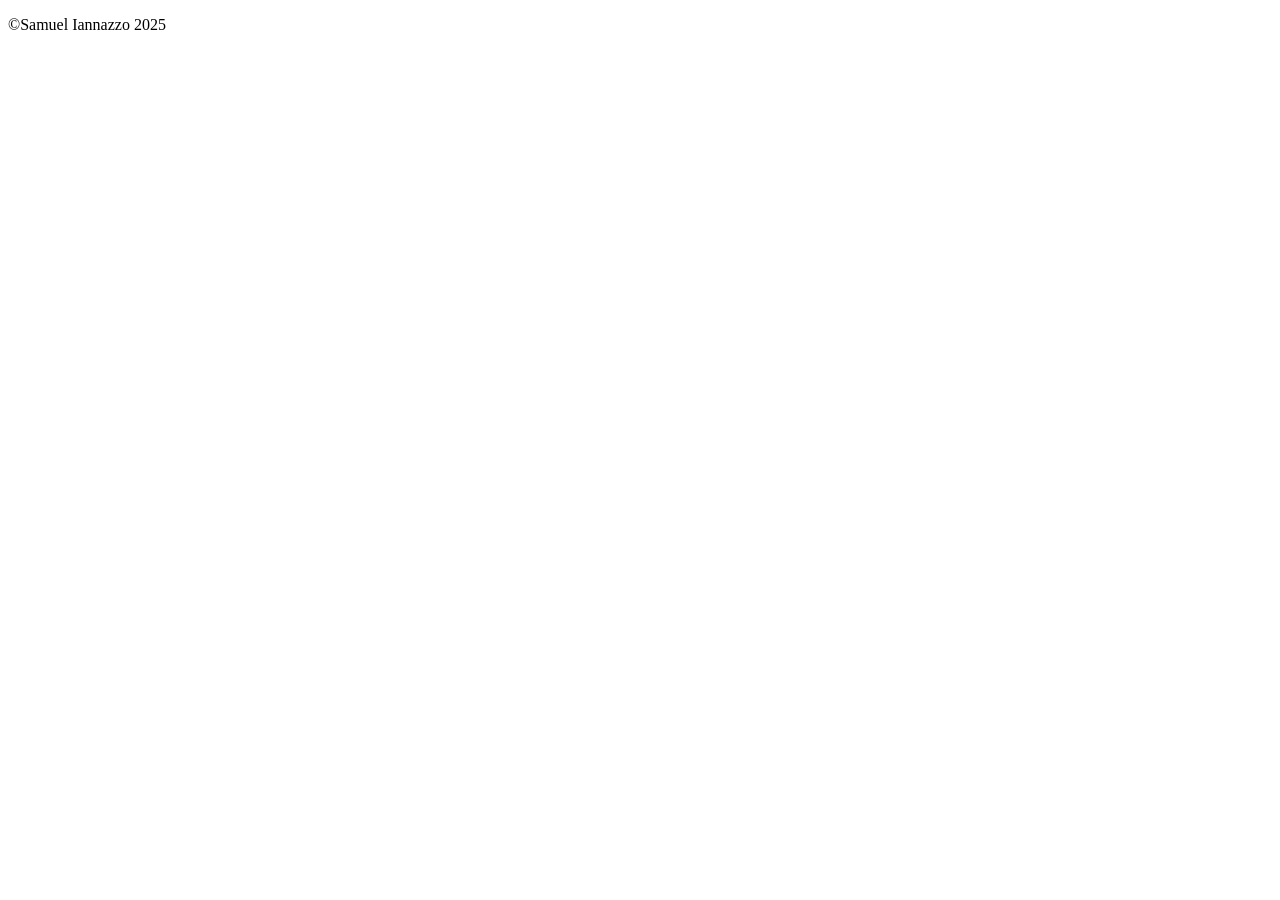
==== about.html @ f8d5788c "added about.html file / added basic html / header main footer / added copyright to footer / added li" ====
<!DOCTYPE html>
<html lang="en">
<head>
    <meta charset="UTF-8">
    <meta name="viewport" content="width=device-width, initial-scale=1.0">
    <title>About</title>
    <link rel="stylesheet" href="main.css">
</head>
<body>
    <header></header>
    <main></main>
    <footer>
        <p>&copy;Samuel Iannazzo 2025</p>
    </footer>
</body>
</html>
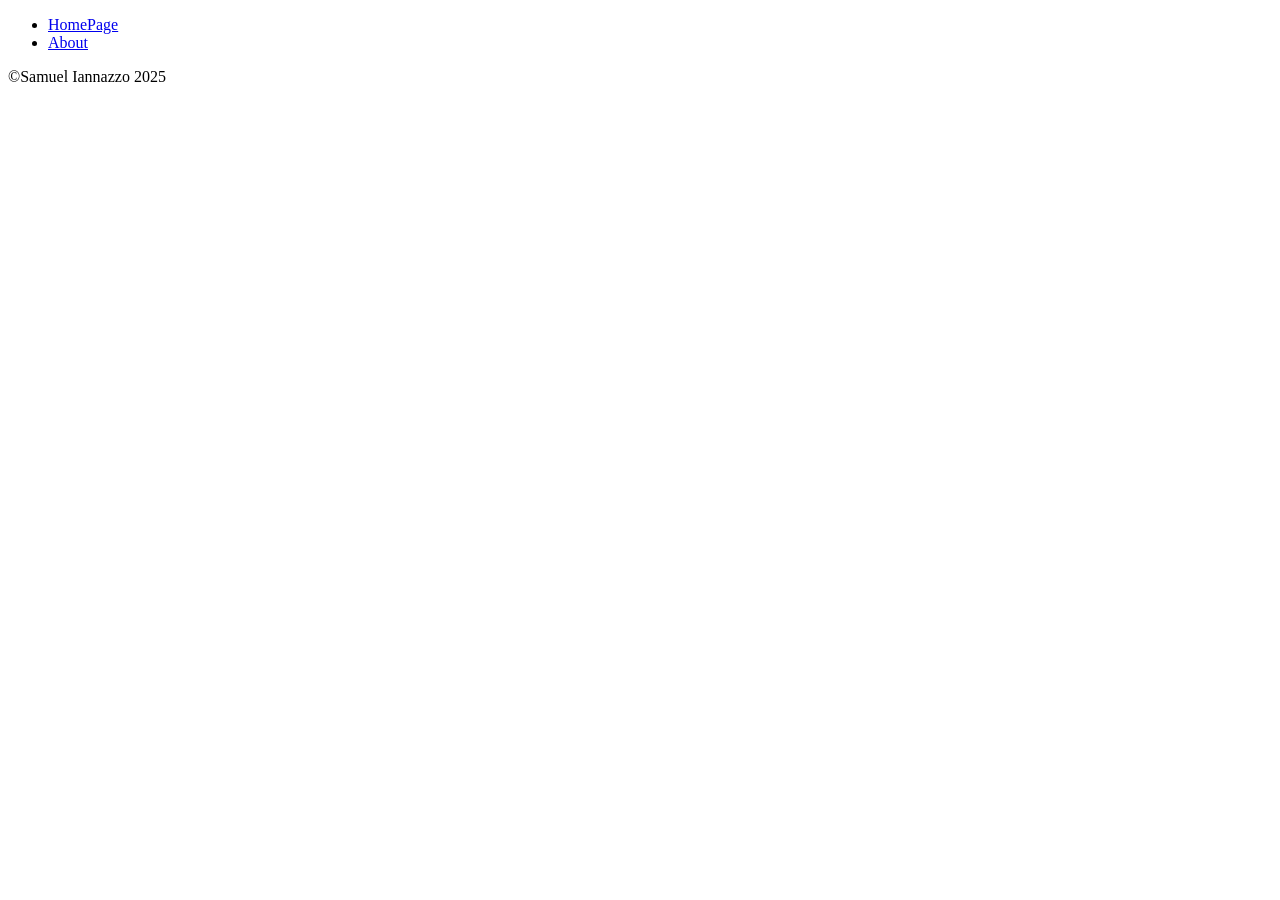
==== commit 41cd69c8: "added nav to header, links to about page and home page" ====
--- a/about.html
+++ b/about.html
@@ -7,7 +7,14 @@
     <link rel="stylesheet" href="main.css">
 </head>
 <body>
-    <header></header>
+    <header>
+        <nav>
+            <ul>
+                <li><a href="index.html">HomePage</a></li>
+                <li><a href="about.html">About</a></li>
+            </ul>
+        </nav>
+    </header>
     <main></main>
     <footer>
         <p>&copy;Samuel Iannazzo 2025</p>
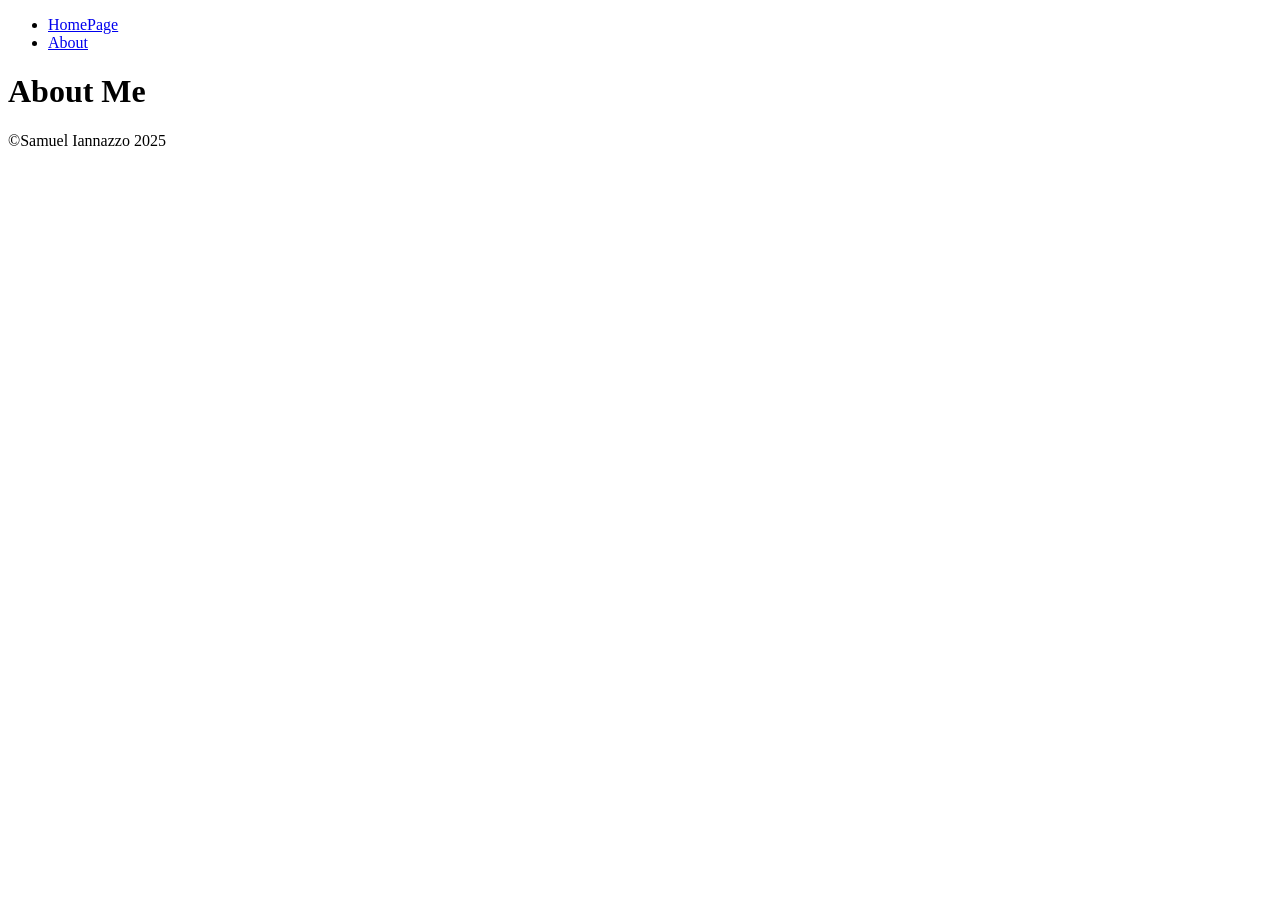
==== commit e21240cf: "added h1 to about.html / added folder for photos" ====
--- a/about.html
+++ b/about.html
@@ -15,7 +15,10 @@
             </ul>
         </nav>
     </header>
-    <main></main>
+    <main>
+        <h1>About Me</h1>
+        
+    </main>
     <footer>
         <p>&copy;Samuel Iannazzo 2025</p>
     </footer>
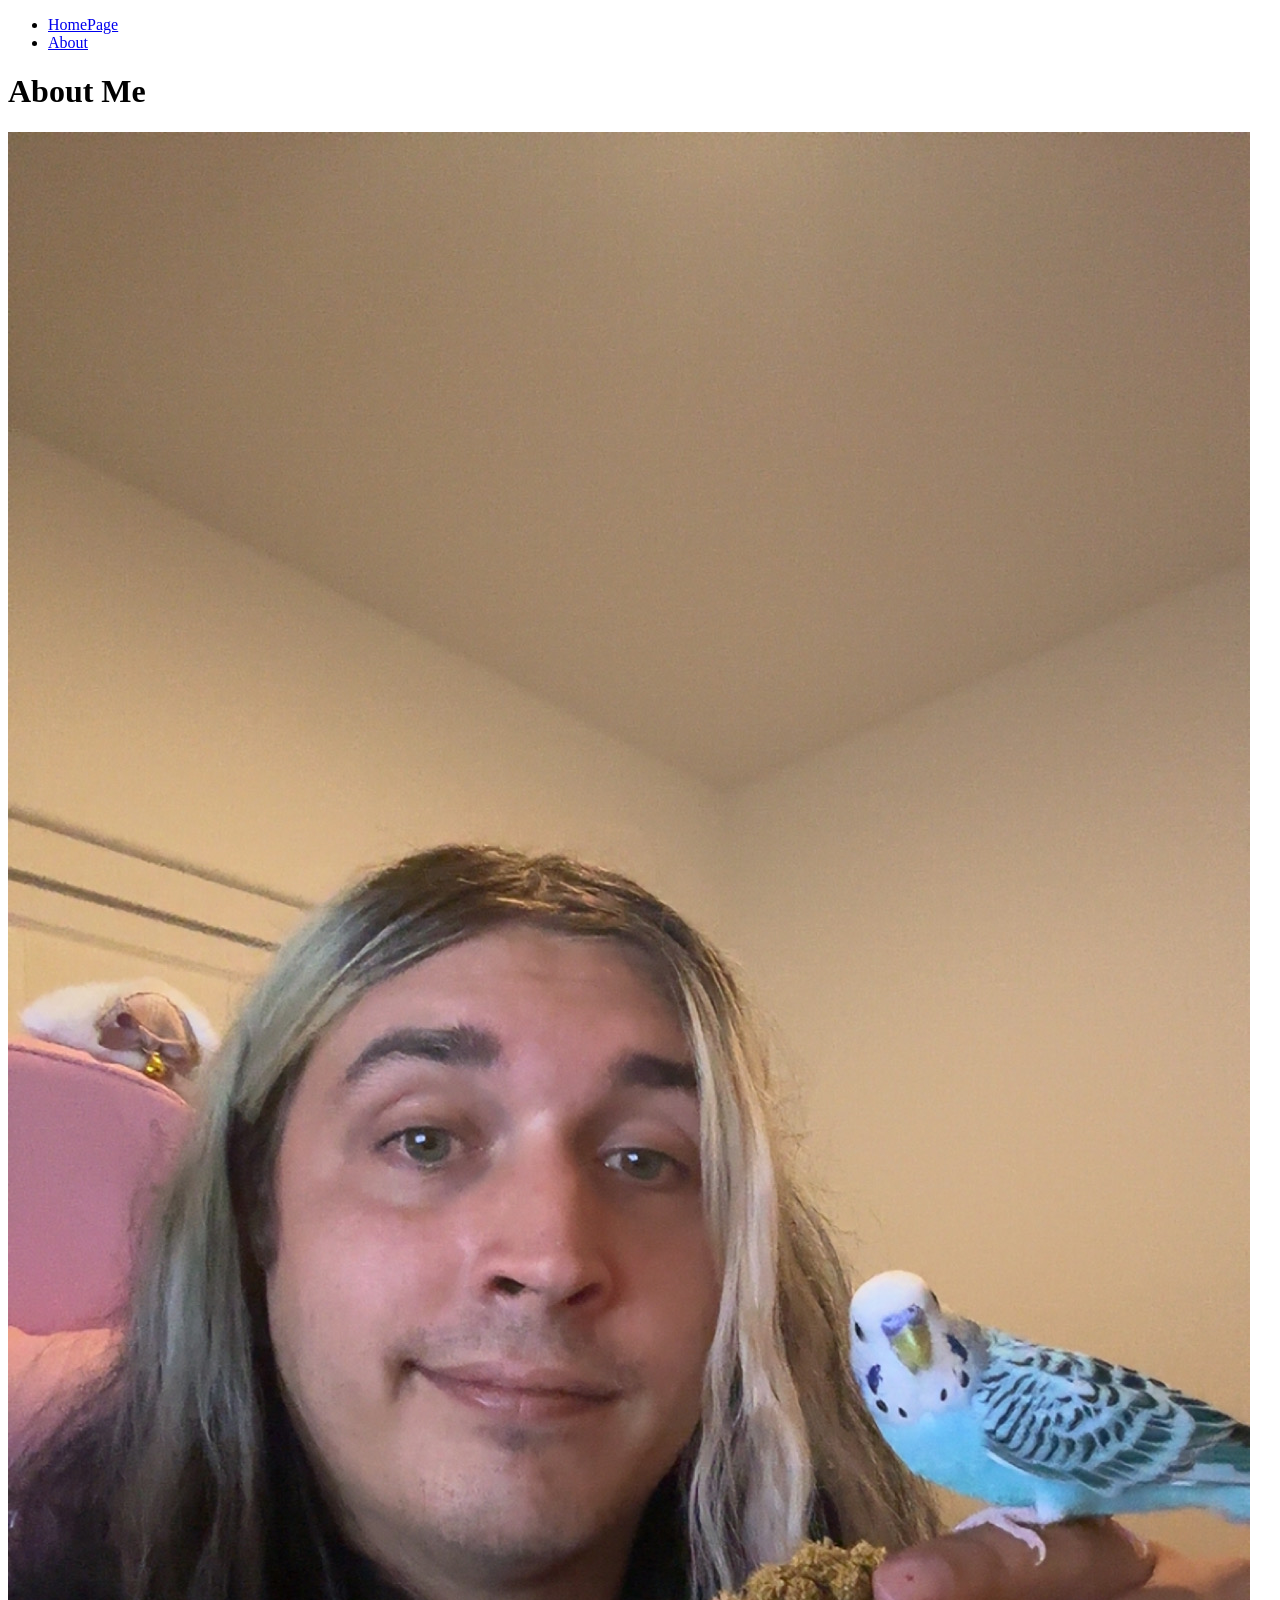
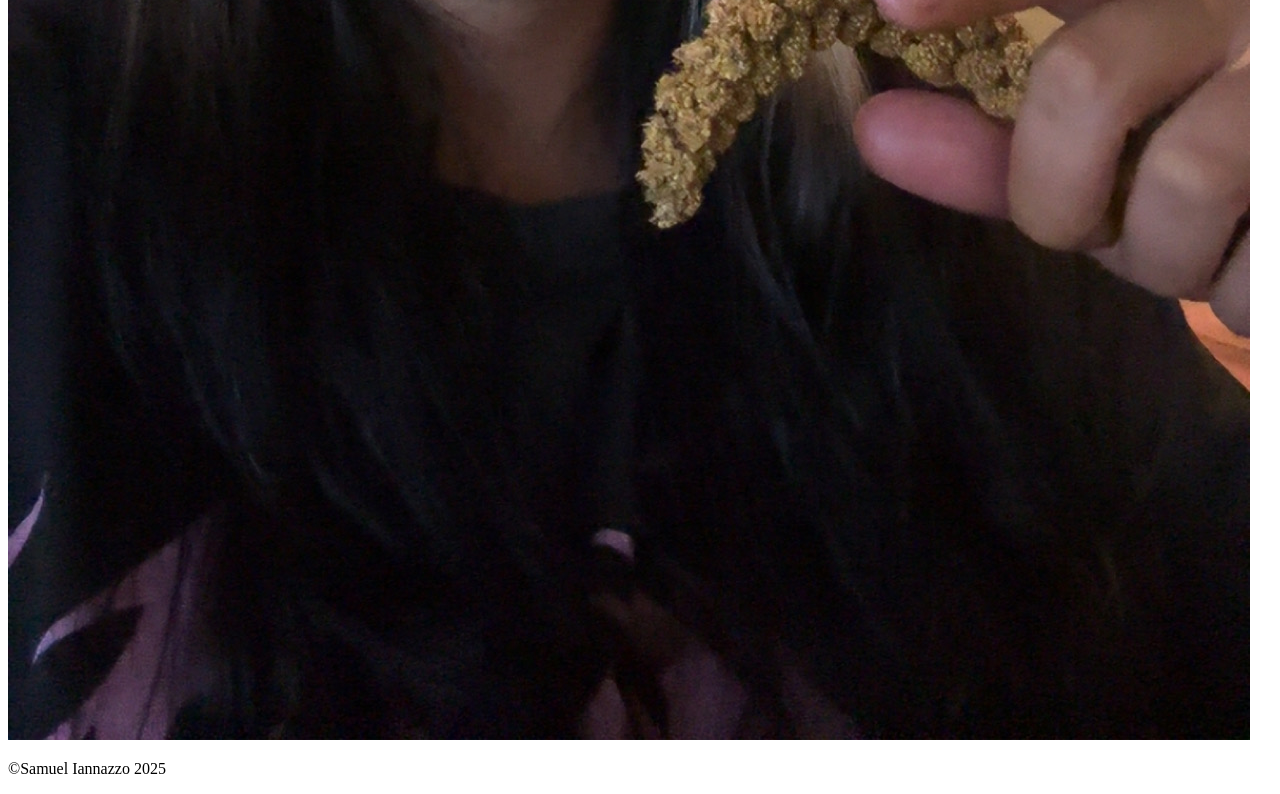
==== commit 530f7817: "added photo album / photo to about.html" ====
--- a/about.html
+++ b/about.html
@@ -17,7 +17,9 @@
     </header>
     <main>
         <h1>About Me</h1>
-        
+        <div>
+            <img src="photos/selfie.jpeg" alt="picture of samuel iannazzo holding parakeet">
+        </div>
     </main>
     <footer>
         <p>&copy;Samuel Iannazzo 2025</p>
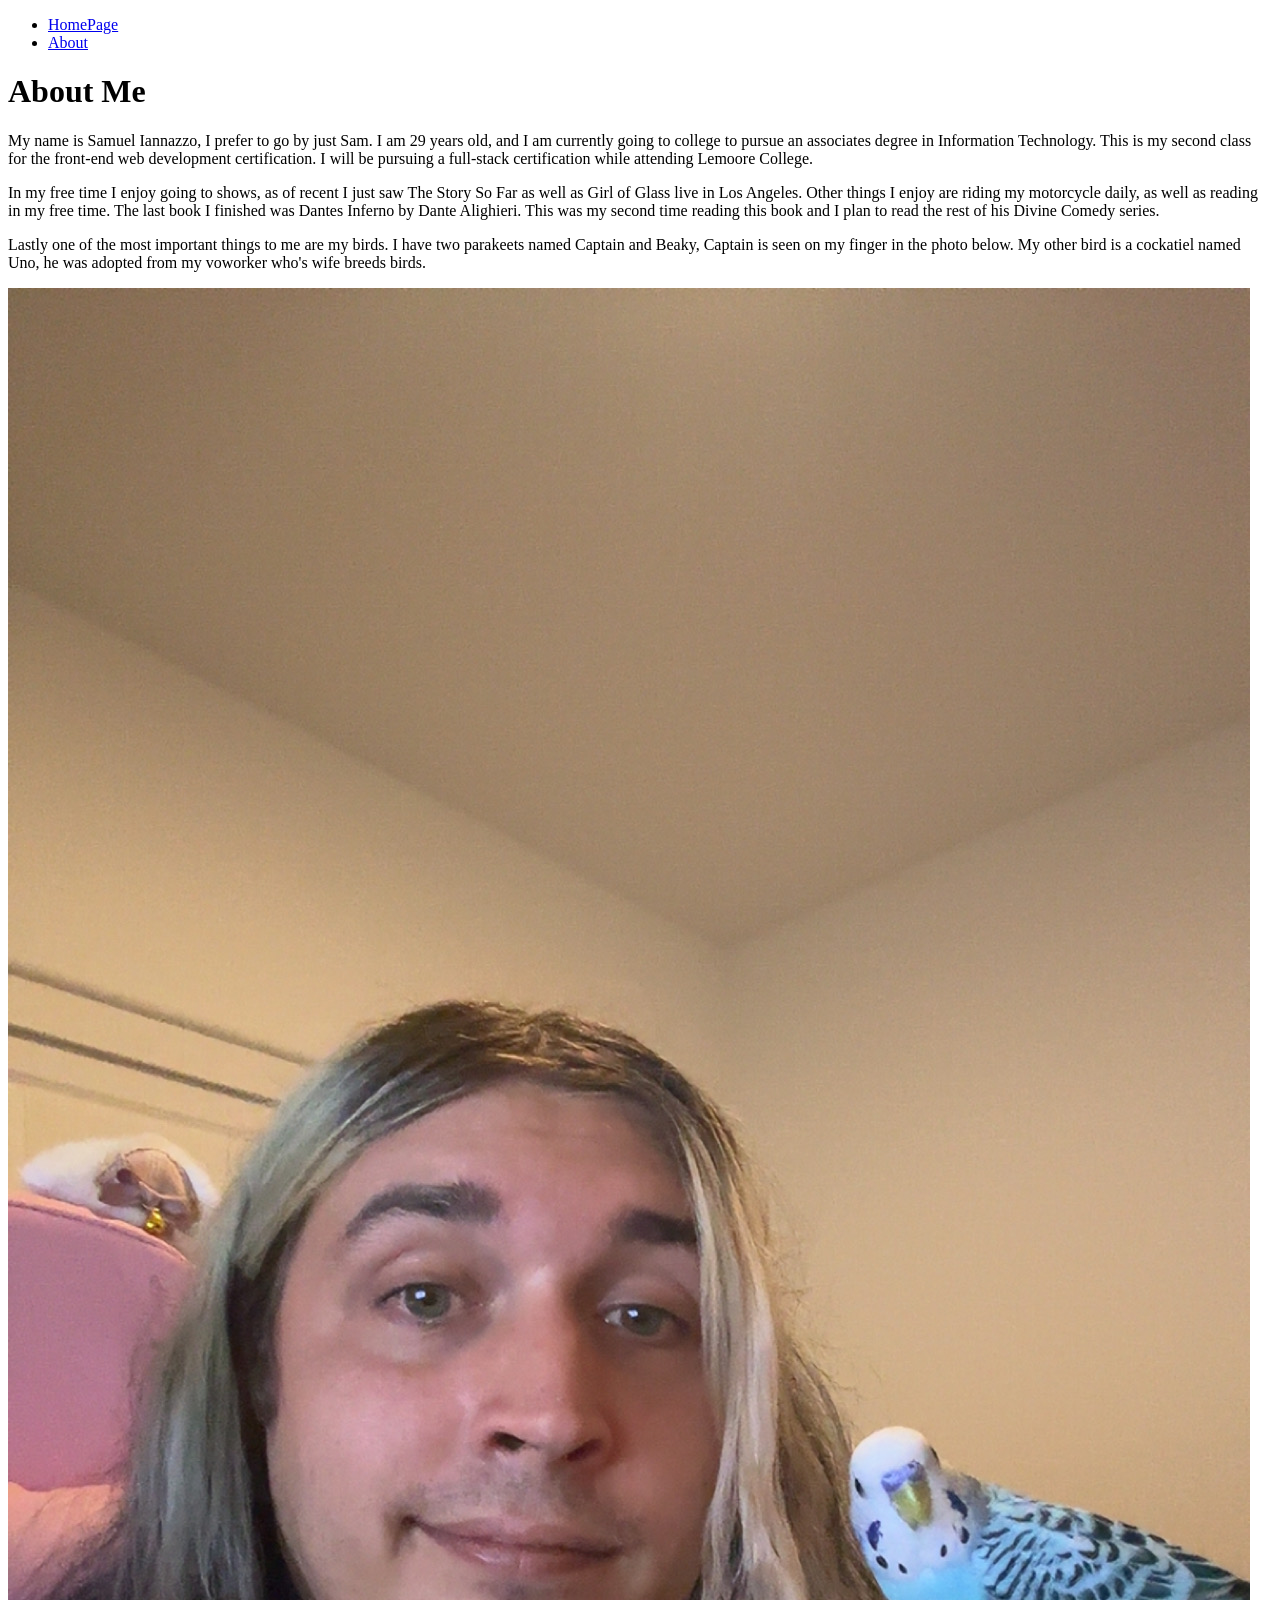
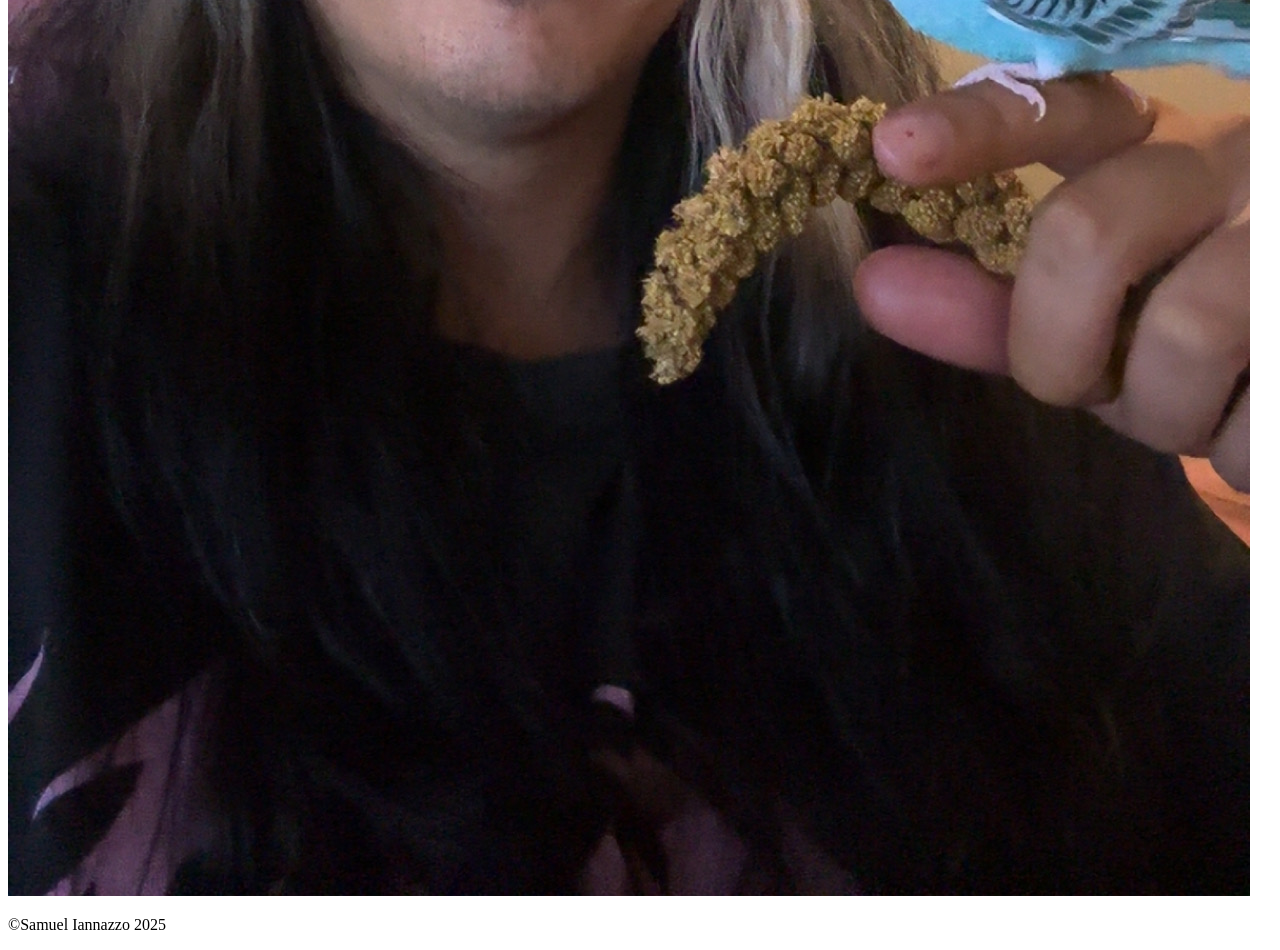
==== commit f86cce92: "added section including 3 p elements / added div with img sourced / wrote 3 sentences about myself" ====
--- a/about.html
+++ b/about.html
@@ -17,6 +17,22 @@
     </header>
     <main>
         <h1>About Me</h1>
+        <section>
+            <p>
+                My name is Samuel Iannazzo, I prefer to go by just Sam. I am 29 years old, and I am currently going to college to pursue an associates degree
+                in Information Technology. This is my second class for the front-end web development certification. I will be pursuing a full-stack certification
+                while attending Lemoore College.
+            </p>
+            <p>
+                In my free time I enjoy going to shows, as of recent I just saw The Story So Far as well as Girl of Glass live in Los Angeles. Other things I enjoy
+                are riding my motorcycle daily, as well as reading in my free time. The last book I finished was Dantes Inferno by Dante Alighieri. This was my second
+                time reading this book and I plan to read the rest of his Divine Comedy series.
+            </p>
+            <p>
+                Lastly one of the most important things to me are my birds. I have two parakeets named Captain and Beaky, Captain is seen on my finger in the photo below.
+                My other bird is a cockatiel named Uno, he was adopted from my voworker who's wife breeds birds.
+            </p>
+        </section>
         <div>
             <img src="photos/selfie.jpeg" alt="picture of samuel iannazzo holding parakeet">
         </div>
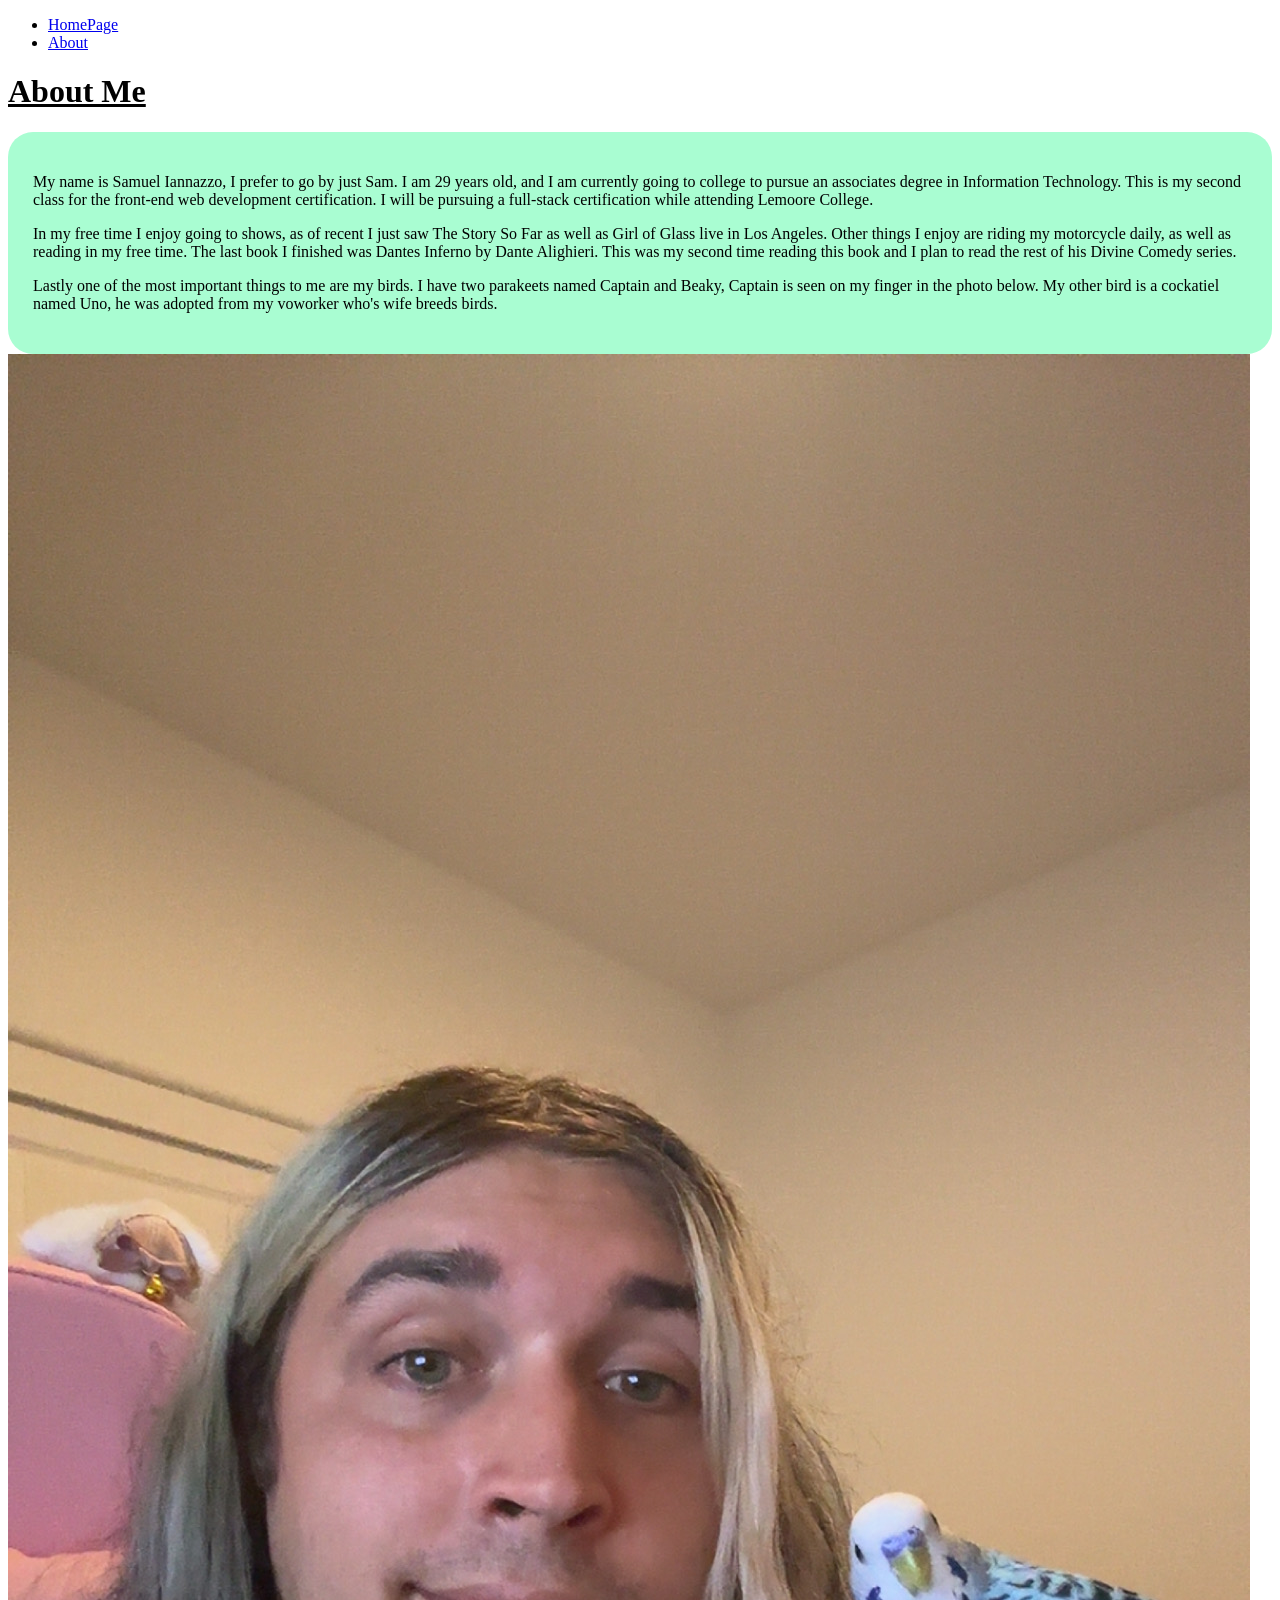
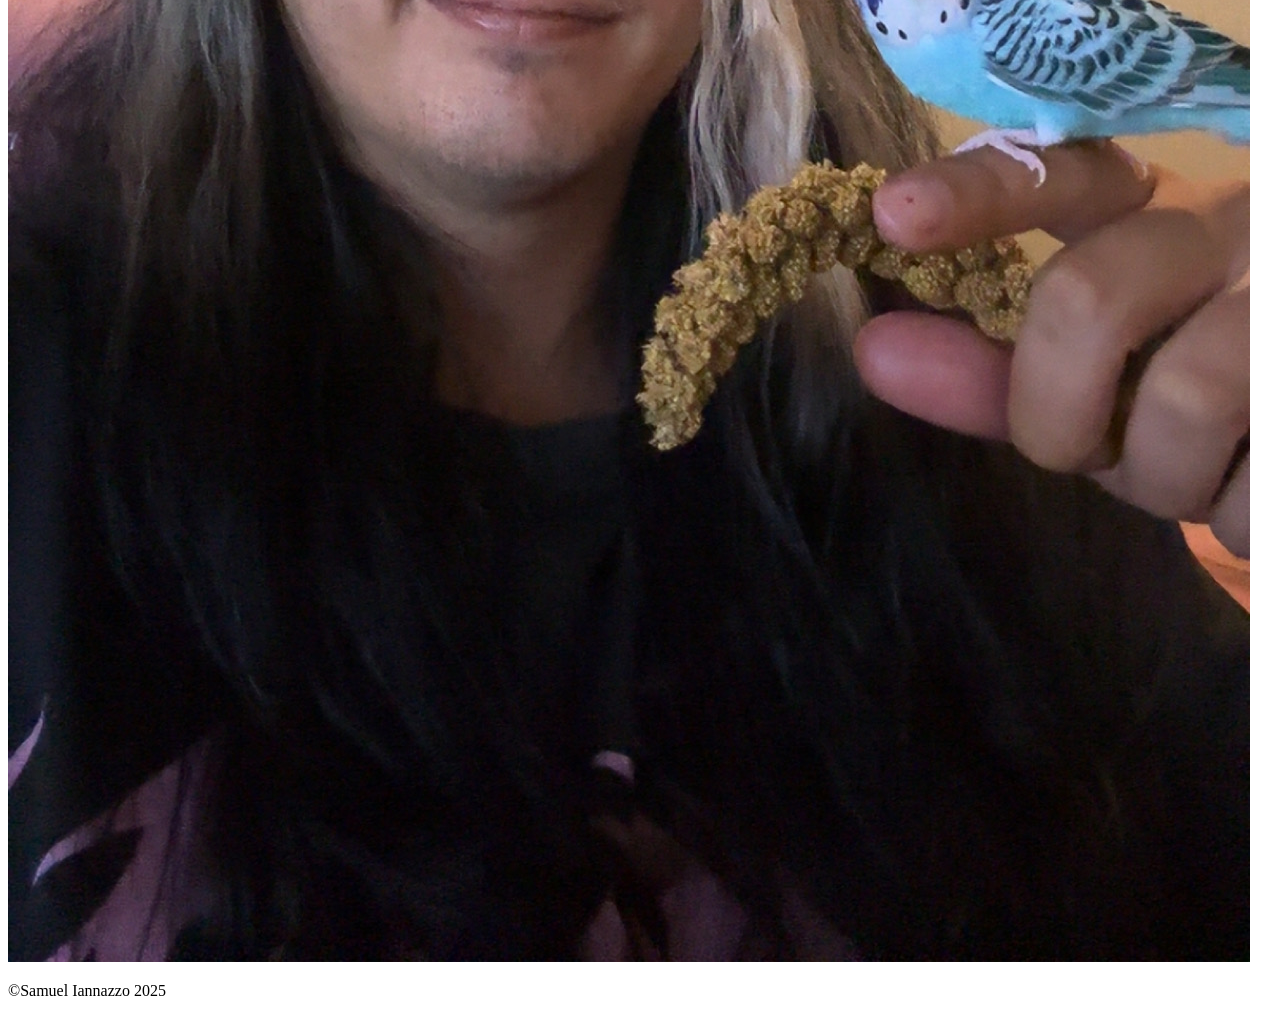
==== commit a883397d: "added h1 css decoration / added class selector  / added background color and border radius" ====
--- a/about.html
+++ b/about.html
@@ -17,7 +17,7 @@
     </header>
     <main>
         <h1>About Me</h1>
-        <section>
+        <section class="style1">
             <p>
                 My name is Samuel Iannazzo, I prefer to go by just Sam. I am 29 years old, and I am currently going to college to pursue an associates degree
                 in Information Technology. This is my second class for the front-end web development certification. I will be pursuing a full-stack certification
--- a/main.css
+++ b/main.css
@@ -0,0 +1,9 @@
+h1 {
+    text-decoration: underline;
+}
+.style1 {
+    background-color: rgb(169, 253, 210); /*changes background color to seagreen*/
+    padding: 25px;
+    border-radius: 25px; /*Rounds out border of class element*/
+    border-color: rgb(11, 107, 54);
+}
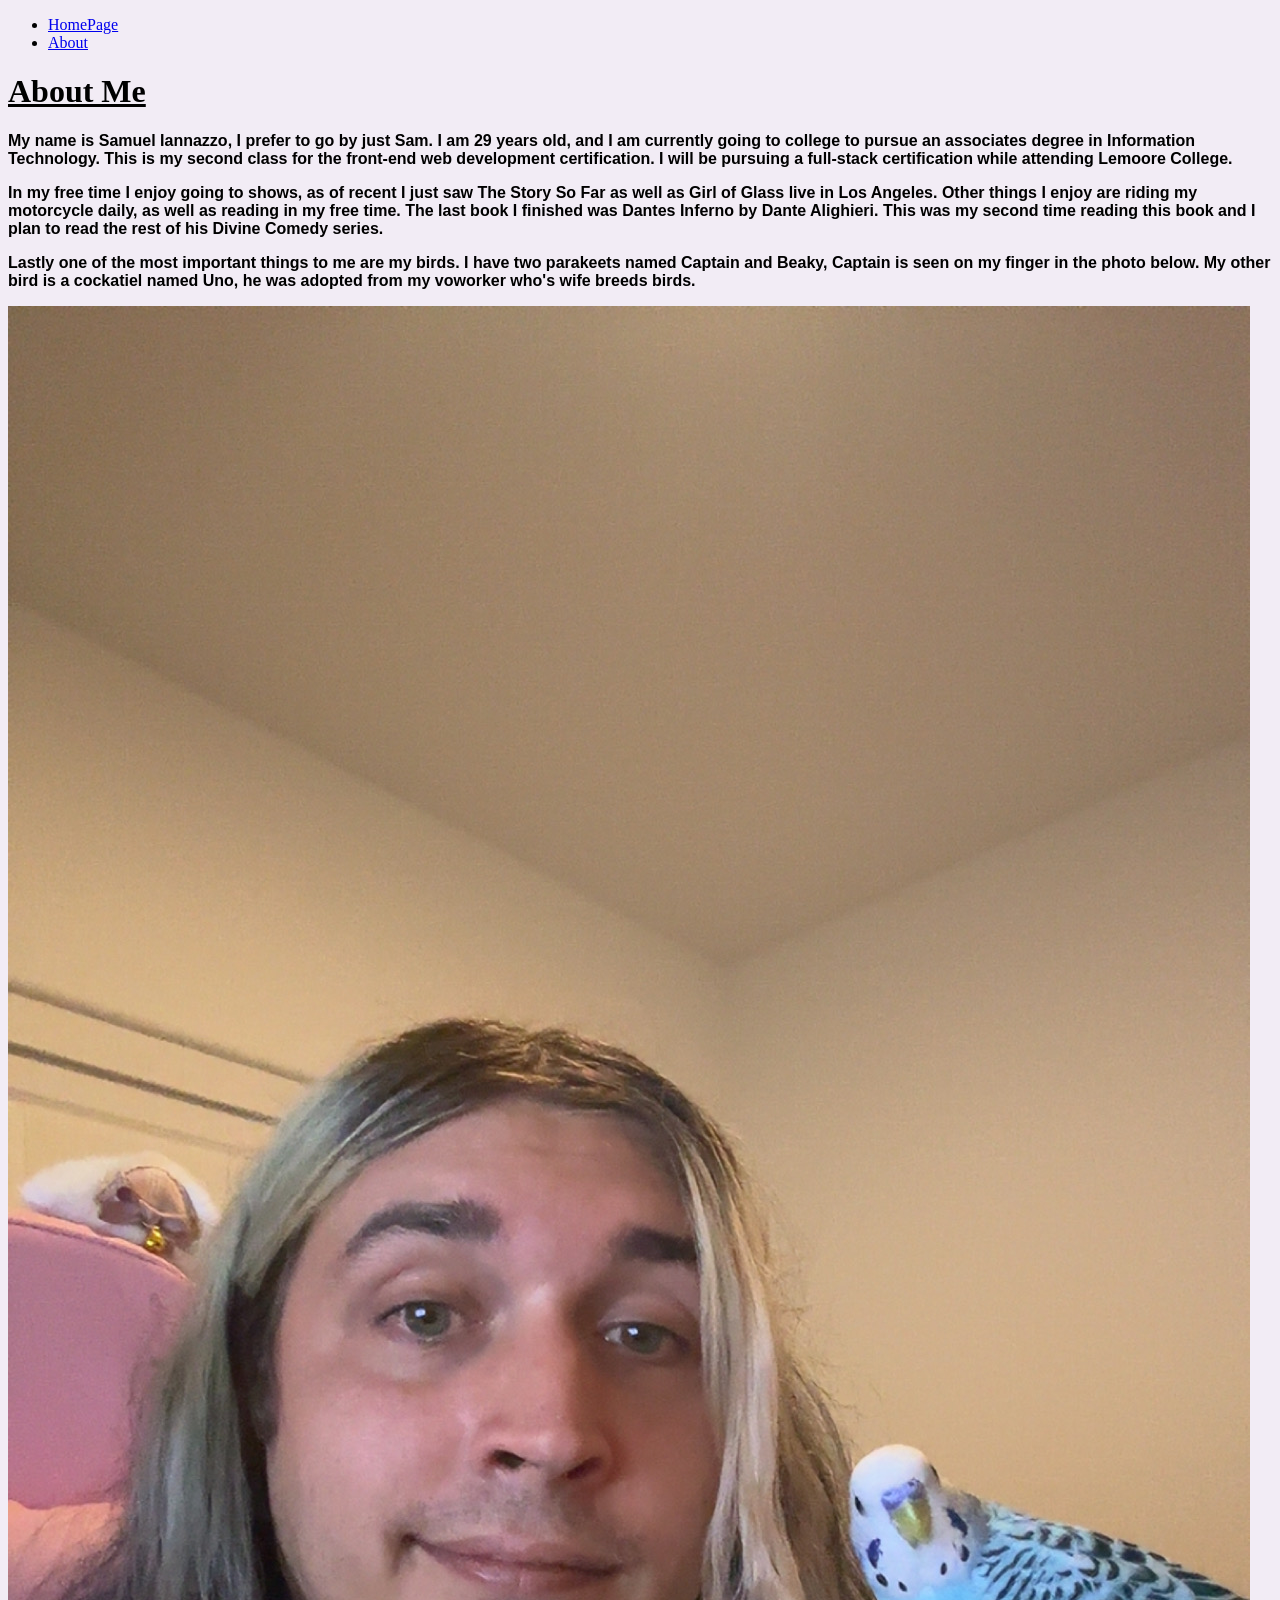
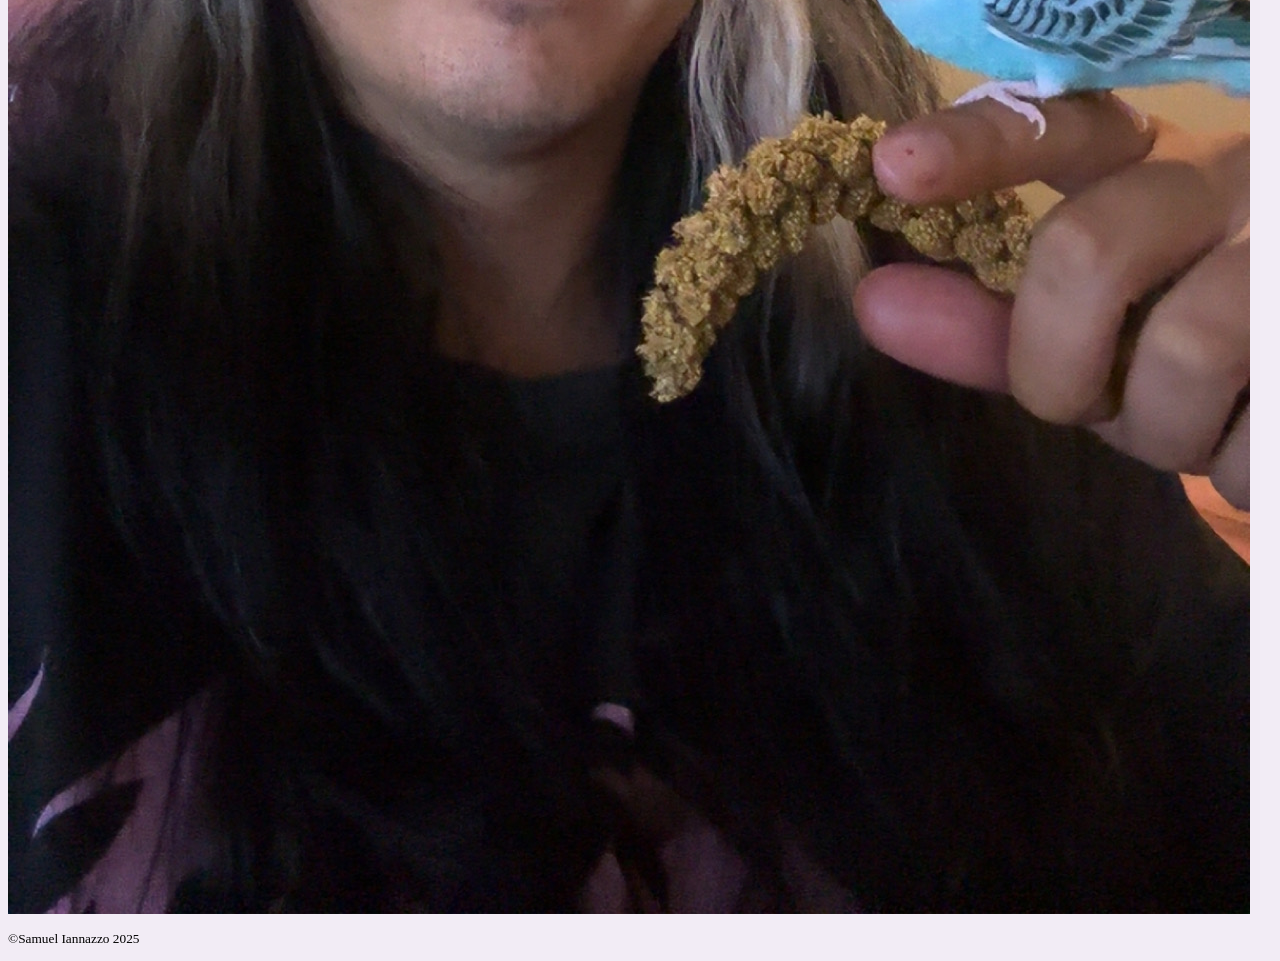
==== commit 06cffa30: "added ID css / added class selector for css / changed footer size smaller" ====
--- a/about.html
+++ b/about.html
@@ -38,7 +38,7 @@
         </div>
     </main>
     <footer>
-        <p>&copy;Samuel Iannazzo 2025</p>
+        <p id="number1">&copy;Samuel Iannazzo 2025</p>
     </footer>
 </body>
 </html>
--- a/main.css
+++ b/main.css
@@ -1,9 +1,14 @@
+html {
+    background-color: rgb(242, 236, 245);
+}
 h1 {
     text-decoration: underline;
 }
+
 .style1 {
-    background-color: rgb(169, 253, 210); /*changes background color to seagreen*/
-    padding: 25px;
-    border-radius: 25px; /*Rounds out border of class element*/
-    border-color: rgb(11, 107, 54);
+    font-family: 'Lucida Sans', 'Lucida Sans Regular', 'Lucida Grande', 'Lucida Sans Unicode', Geneva, Verdana, sans-serif;
+    font-weight: bold;
+}
+#number1 {
+    font-size: smaller;
 }
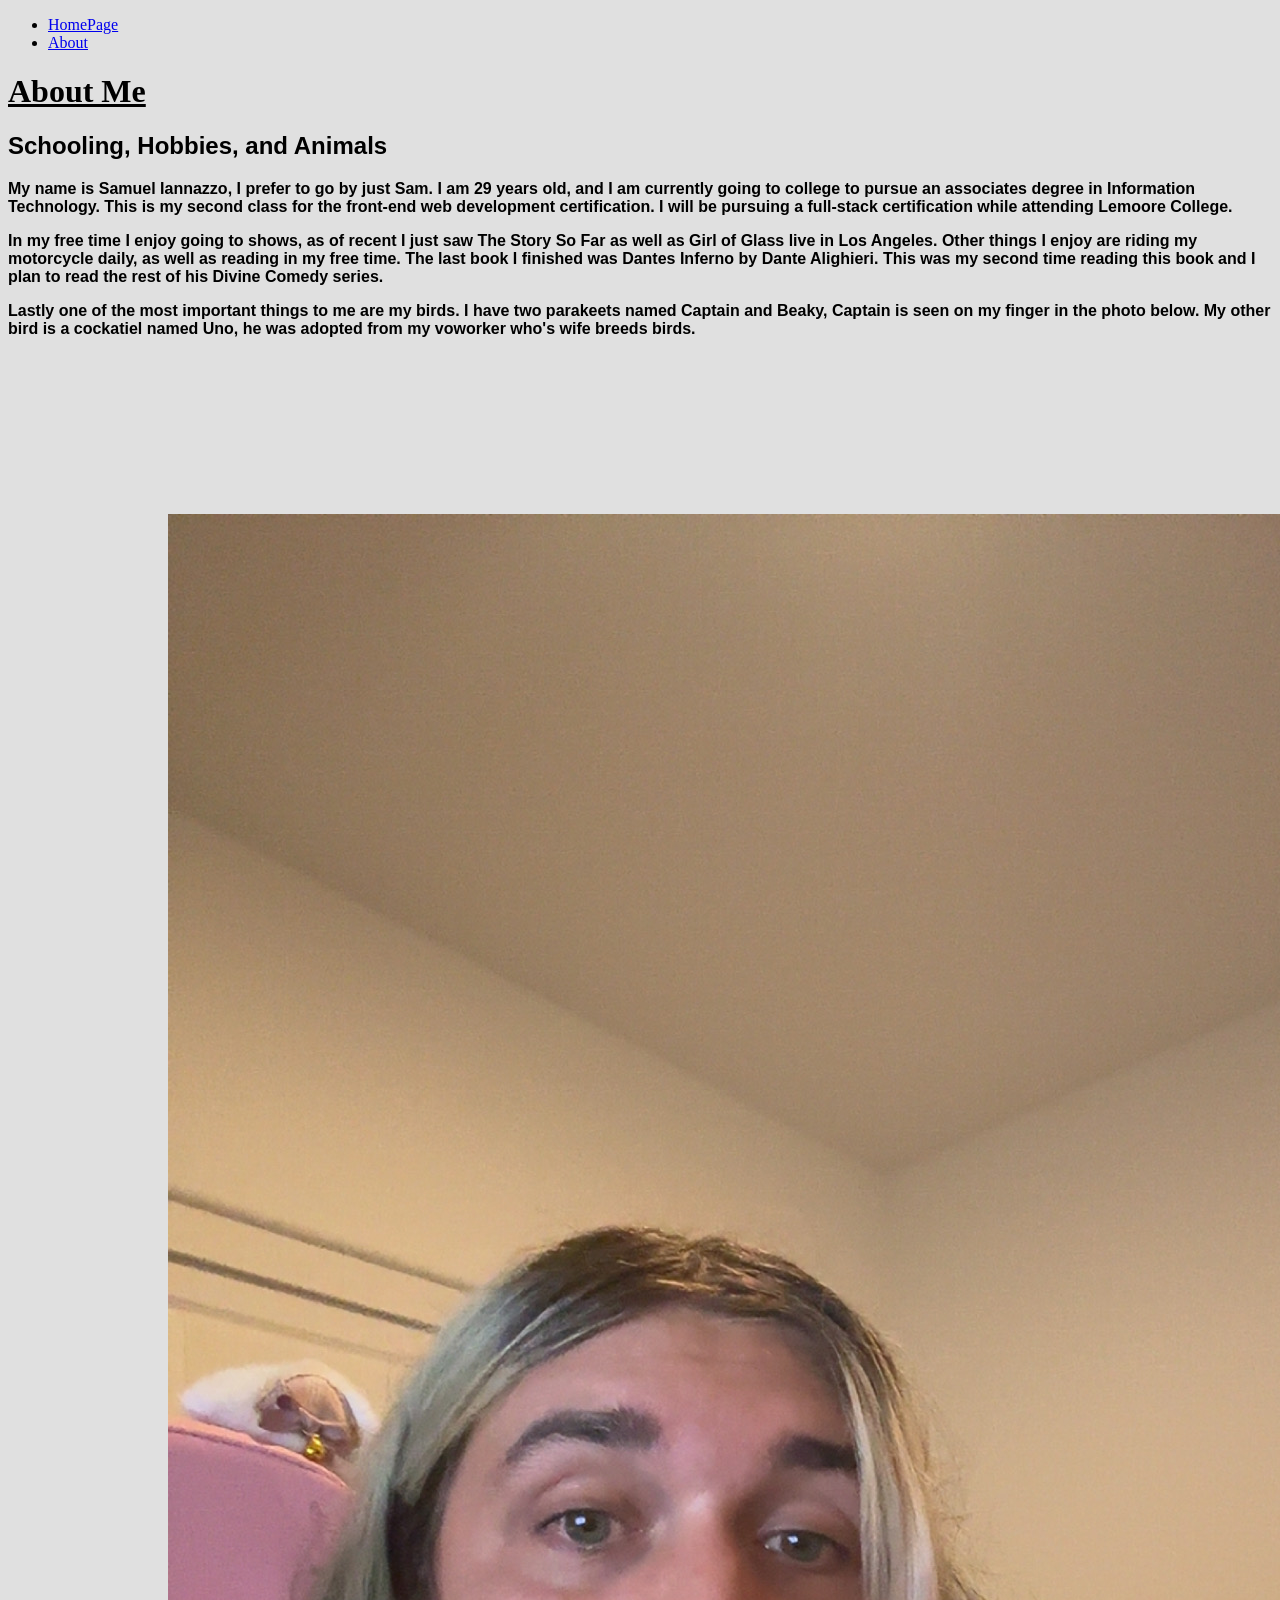
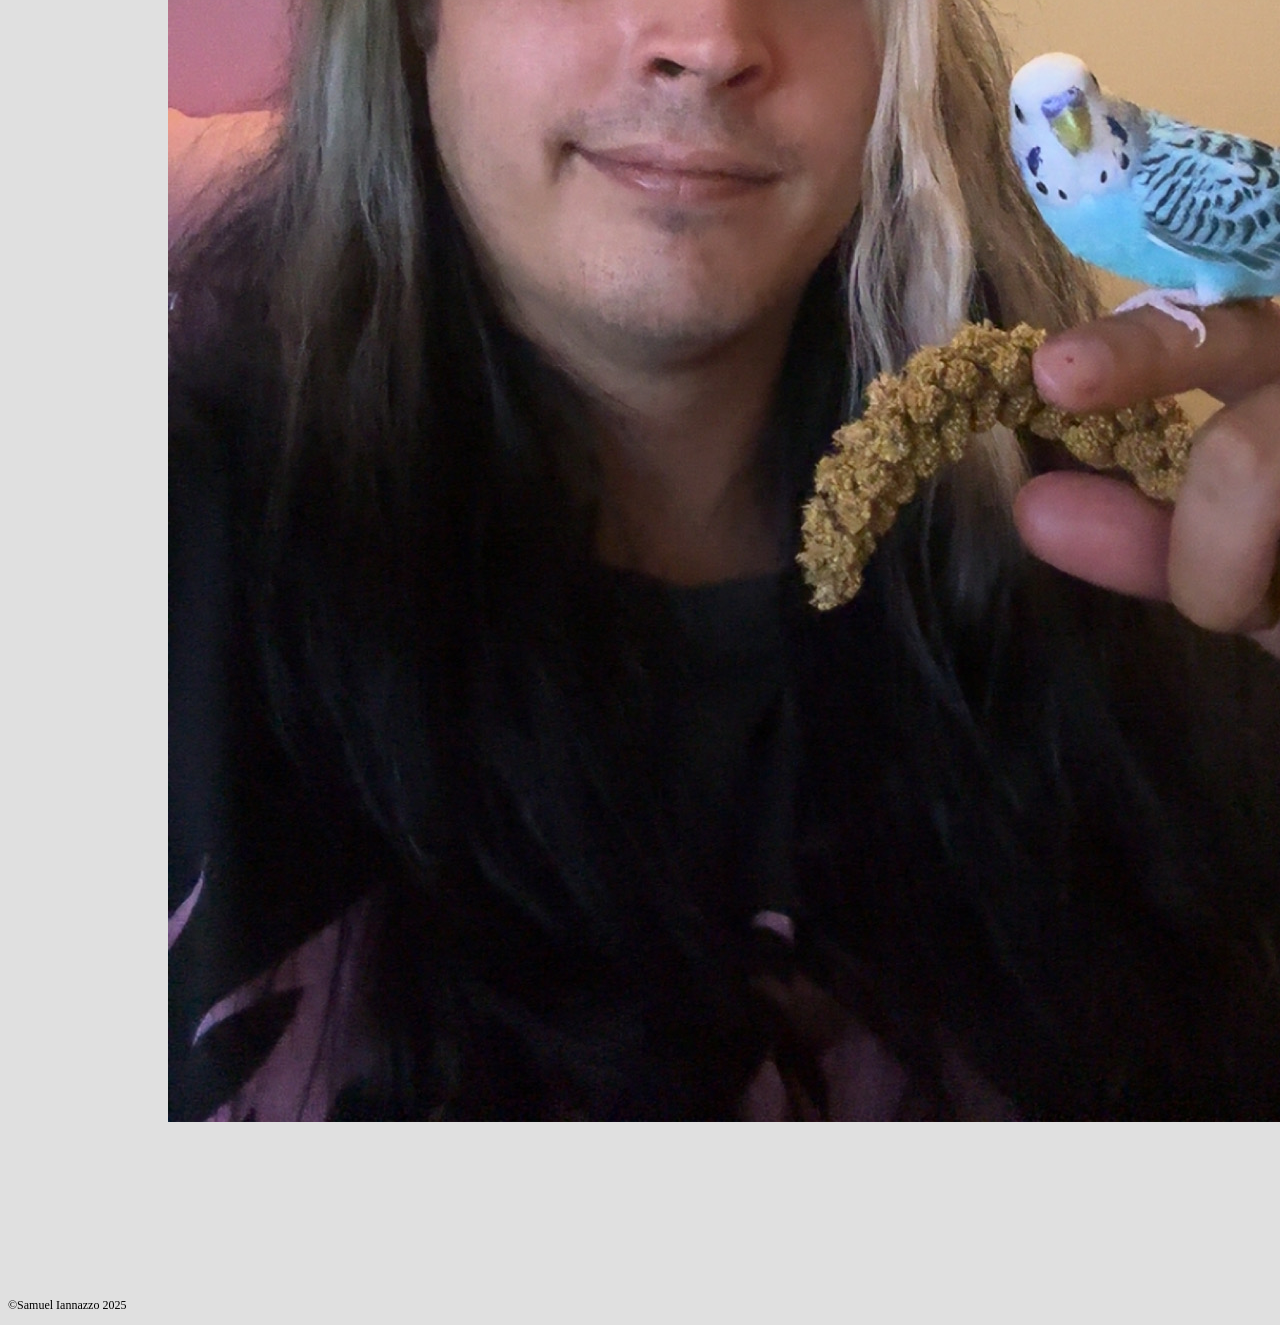
==== commit f839df7e: "added h2 element to section in about.html" ====
--- a/about.html
+++ b/about.html
@@ -18,6 +18,7 @@
     <main>
         <h1>About Me</h1>
         <section class="style1">
+            <h2>Schooling, Hobbies, and Animals</h2>
             <p>
                 My name is Samuel Iannazzo, I prefer to go by just Sam. I am 29 years old, and I am currently going to college to pursue an associates degree
                 in Information Technology. This is my second class for the front-end web development certification. I will be pursuing a full-stack certification
--- a/main.css
+++ b/main.css
@@ -1,5 +1,5 @@
 html {
-    background-color: rgb(242, 236, 245);
+    background-color: rgb(224, 224, 224);
 }
 h1 {
     text-decoration: underline;
@@ -10,5 +10,10 @@
     font-weight: bold;
 }
 #number1 {
-    font-size: smaller;
+    font-size: 12px;
+}
+img {
+    border: 20em;
+    padding: 05em;
+    margin: 05em;
 }
